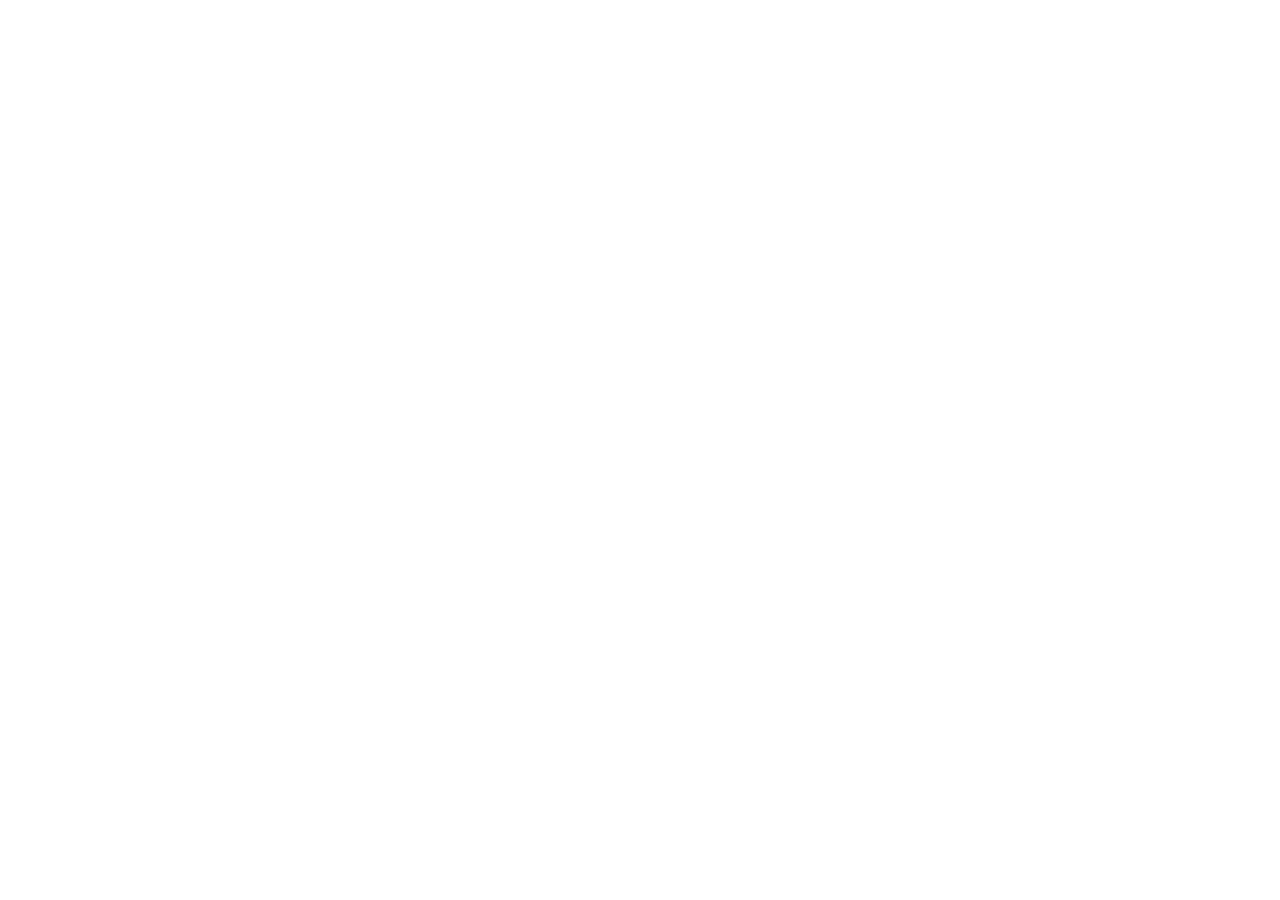
==== Analyzer.html @ 864891ca "Analyzer Html and js added Co-authored-by: Copilot <copilot@github.com>" ====
<!doctype html>
<html lang="en">
  <head>
    <meta charset="UTF-8" />
    <meta name="viewport" content="width=device-width, initial-scale=1.0" />
    <title>Document</title>
  </head>
  <body>
    <div></div>
  </body>
</html>
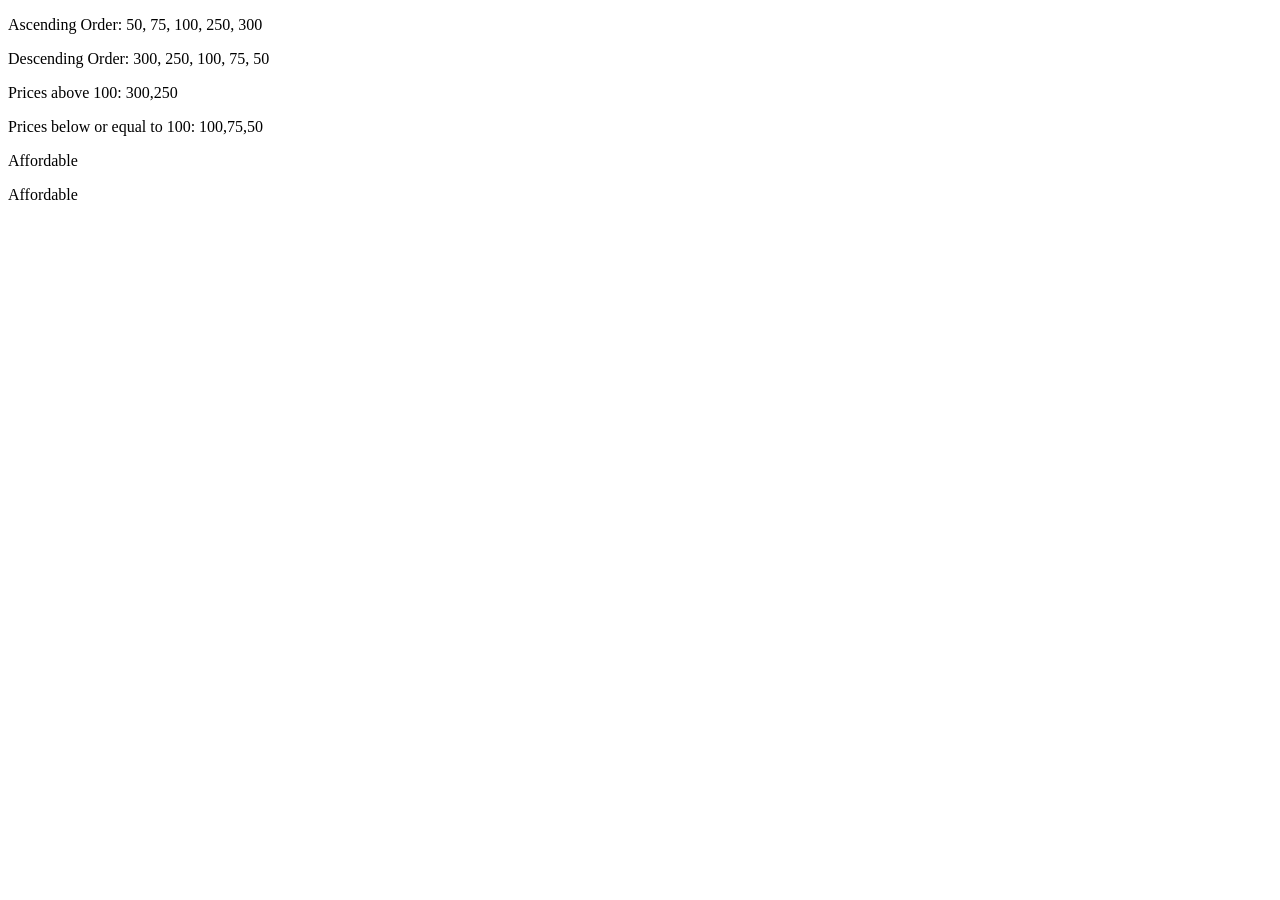
==== commit 83a77b11: "Corrections" ====
--- a/Analyzer.html
+++ b/Analyzer.html
@@ -6,6 +6,14 @@
     <title>Document</title>
   </head>
   <body>
-    <div></div>
+    <div>
+      <p id="Ascending"></p>
+      <p id="Descending"></p>
+      <p id="Hundreds"></p>
+      <p id="BelowHundred"></p>
+      <p id="PriceStatus"></p>
+      <p id="PriceStatus2"></p>
+    </div>
   </body>
+  <script src="analyzer.js"></script>
 </html>
